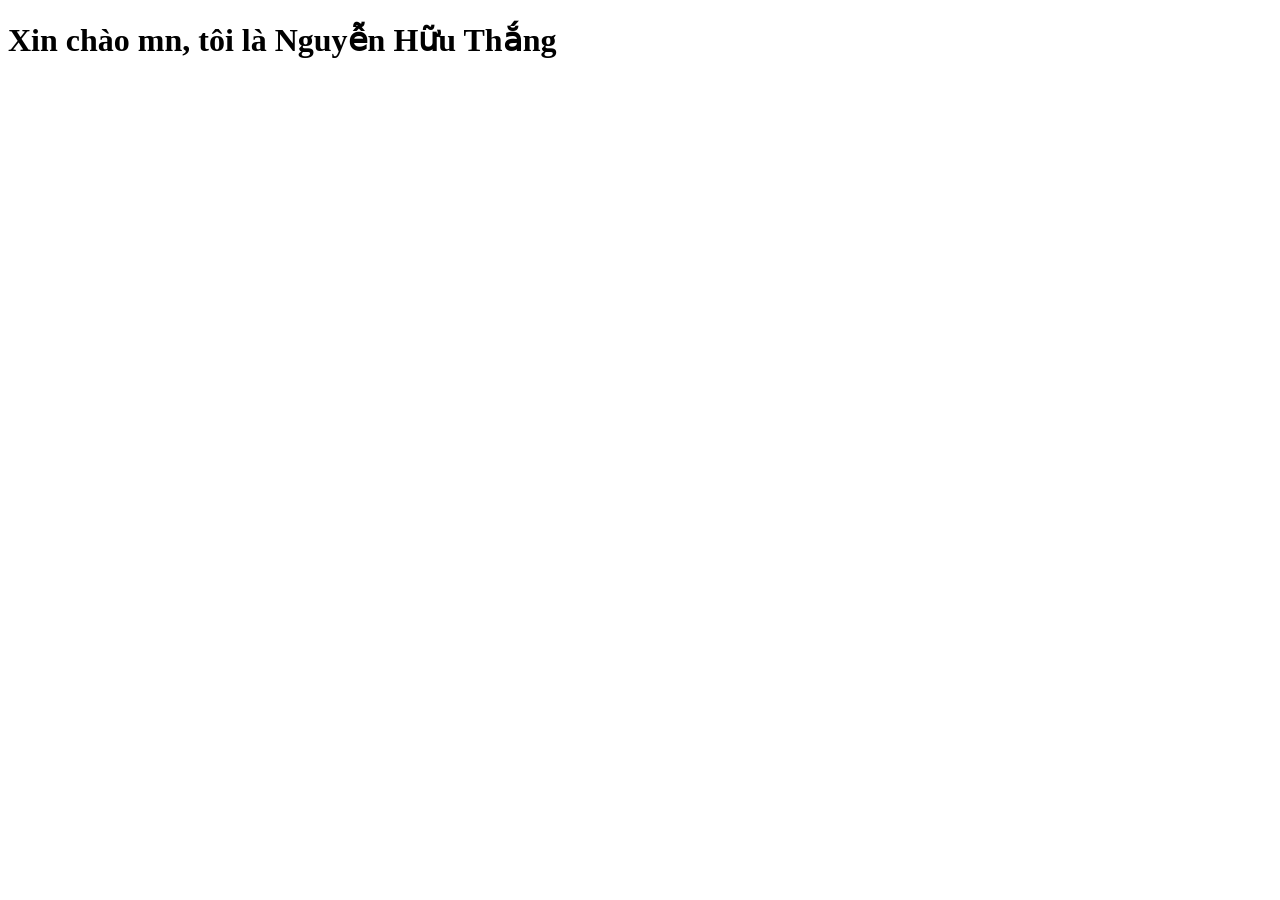
==== index.html @ 05377ea5 "first commit" ====
<!DOCTYPE html>
<html lang="vi">
<head>
    <meta charset="UTF-8">
    <meta name="viewport" content="width=device-width, initial-scale=1.0">
    <title>Dự án 1</title>
</head>
<body>
    <h1>Xin chào mn, tôi là Nguyễn Hữu Thắng</h1>
</body>
</html>
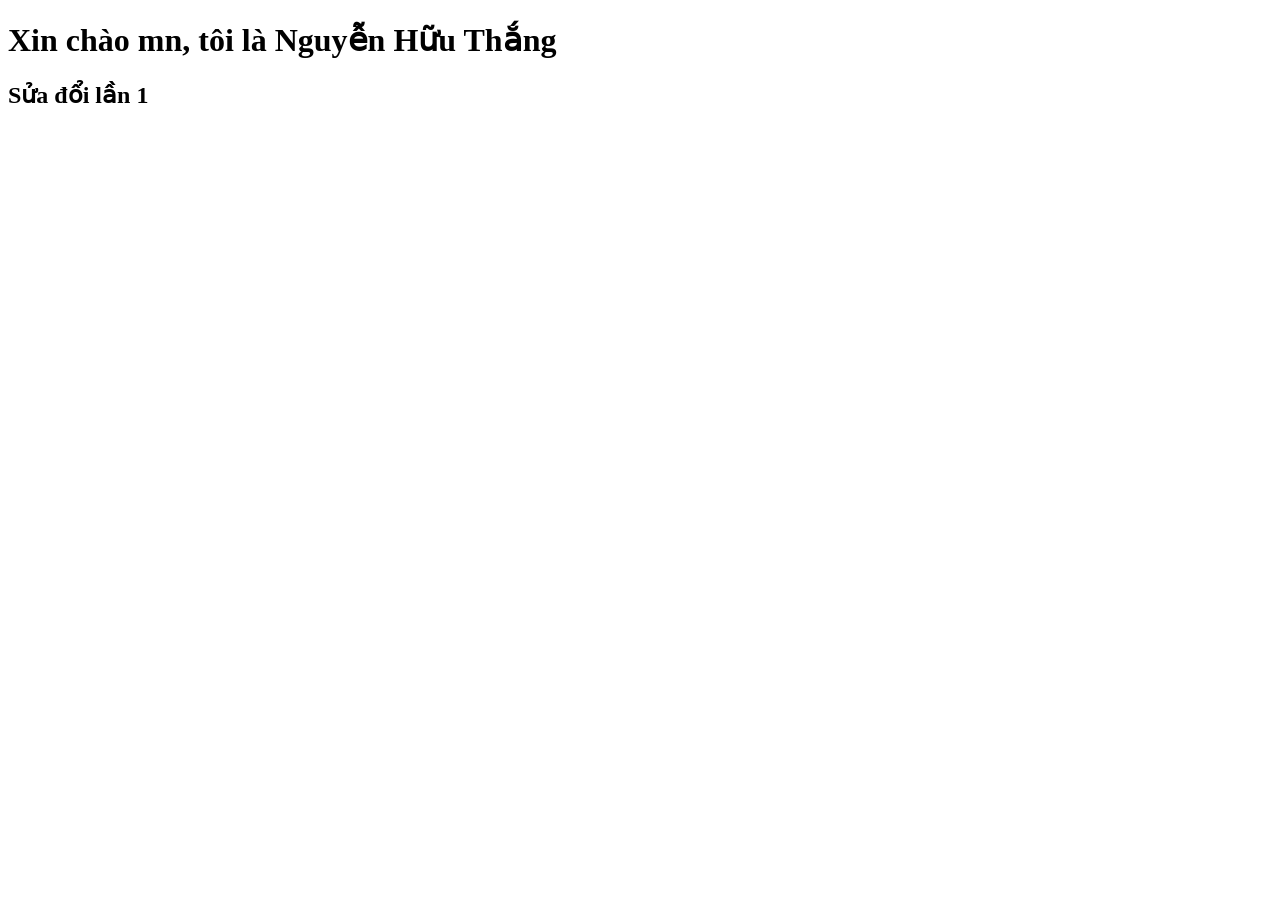
==== commit ef335c36: "2nd commit" ====
--- a/index.html
+++ b/index.html
@@ -7,5 +7,6 @@
 </head>
 <body>
     <h1>Xin chào mn, tôi là Nguyễn Hữu Thắng</h1>
+    <h2>Sửa đổi lần 1</h2>
 </body>
 </html>
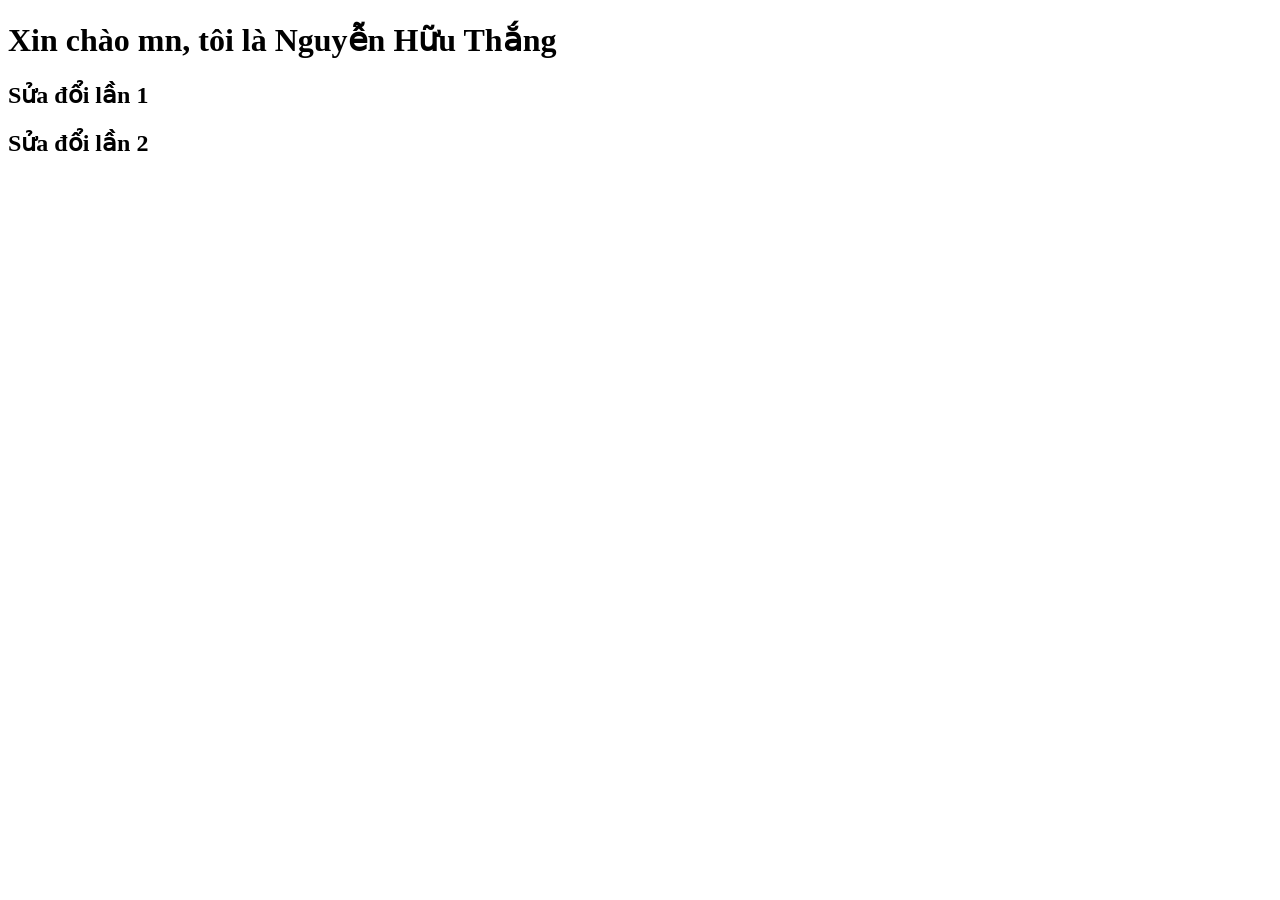
==== commit 7f378be8: "3rd commit" ====
--- a/index.html
+++ b/index.html
@@ -8,5 +8,6 @@
 <body>
     <h1>Xin chào mn, tôi là Nguyễn Hữu Thắng</h1>
     <h2>Sửa đổi lần 1</h2>
+    <h2>Sửa đổi lần 2</h2>
 </body>
 </html>
